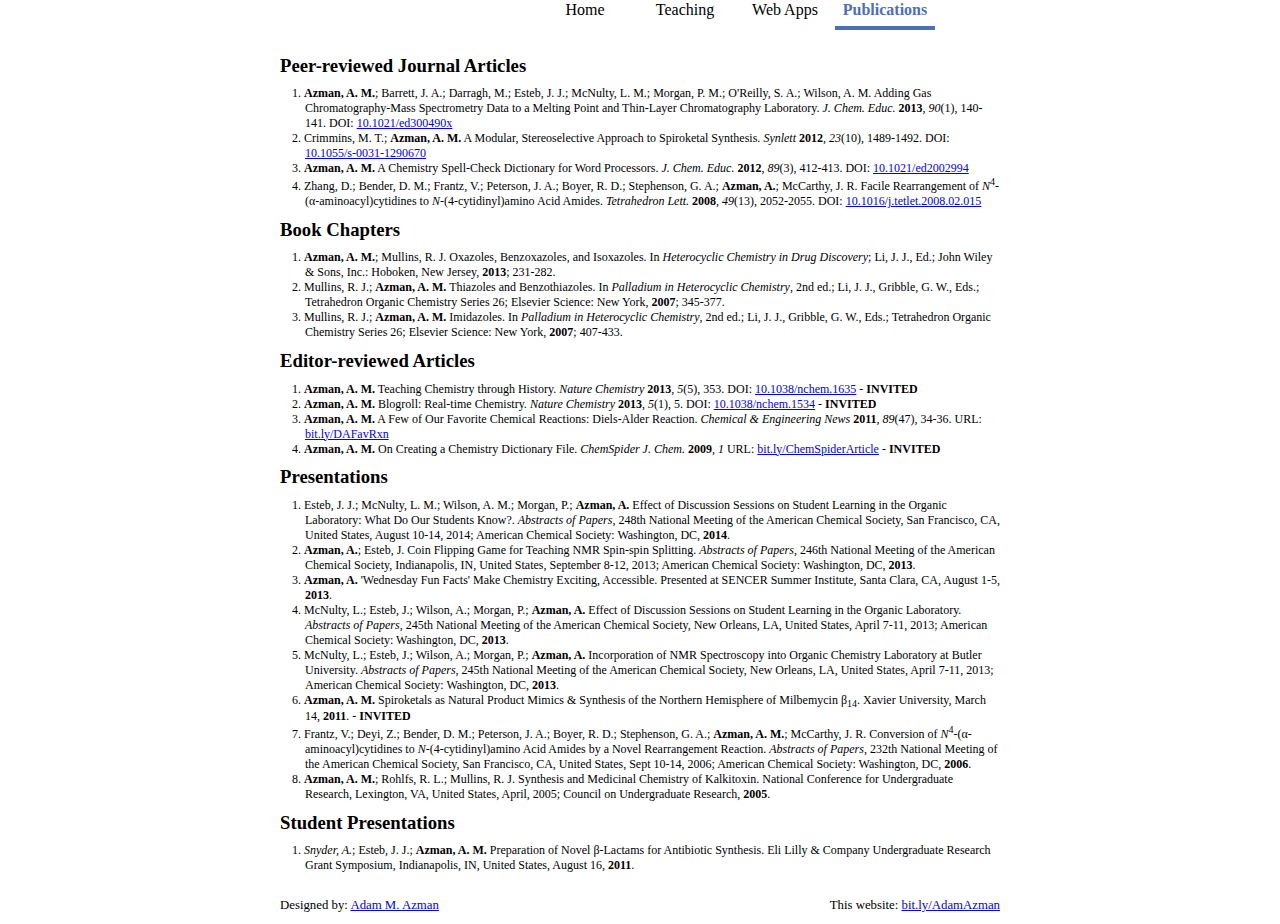
==== pubs.html @ 22860b9c "sourcecode" ====
<!DOCTYPE html>
<html>
<head>
	<link rel="shortcut icon" href="favicon.ico">
	<meta http-equiv="X-UA-Compatible" content="IE=edge" />
	<link rel="stylesheet" type="text/css" href="style.css" />
	<script type="text/javascript" src="https://ajax.googleapis.com/ajax/libs/jquery/1.7.2/jquery.min.js"></script>
	<script type="text/javascript" src="refsScript.js"></script>
	<meta charset="UTF-8" />
	<title>Adam M. Azman, Ph.D.</title>
</head>
<body>
	<div id='headLine'></div>
	
	<div id='navBar'>
		<h1>Adam M. Azman, Ph.D.</h1>
		<ul>
			<li><a href="index.html"><span>Home</span></a></li>
			<li><a href="teaching.html"><span>Teaching</span></a></li>
			<li><a href="webapps.html"><span>Web Apps</span></a></li>
			<li><span class="selected">Publications</span></li>
		</ul>
	</div>
	
	<div id='content'>
		<div class='pubs page'>
		</div>
	</div>
	
	<div id='footer'>
		<div id='footLeft'>Designed by: <a href="mailto:AAzman@butler.edu">Adam M. Azman</a></div> <div id='footRight'>This website: <a href="http://bit.ly/AdamAzman">bit.ly/AdamAzman</a></div>
	</div>
	<div id='footLine'></div>
	
<!-- Start of StatCounter Code for Default Guide -->
<script type="text/javascript">
var sc_project=9137617; 
var sc_invisible=1; 
var sc_security="376f476a"; 
var scJsHost = (("https:" == document.location.protocol) ?
"https://secure." : "http://www.");
document.write("<sc"+"ript type='text/javascript' src='" +
scJsHost+
"statcounter.com/counter/counter.js'></"+"script>");
</script>
<noscript><div class="statcounter"><a title="web analytics"
href="http://statcounter.com/" target="_blank"><img
class="statcounter"
src="http://c.statcounter.com/9137617/0/376f476a/1/"
alt="web analytics"></a></div></noscript>
<!-- End of StatCounter Code for Default Guide -->


</body>
</html>
---- style.css ----
div {
	width:760px;
	margin:0 auto;
	padding:0 20px;
	background: url('img/body.gif') repeat-y;
}

h1, ul, li, p {
	margin:0;
	padding:0;
}

body {
	margin:0 auto;
}

div#headLine {
	background: url('img/headfoot.gif');
	height:1px;
}

div#header {
	text-indent:-5000px;
	height:25px;
	padding:7px 20px;
}

div#header > h1 {
	width:224px;
	height:24px;
	background: url('img/signature.png');
	float:right;
}

div#navBar {
	height:29px;
/*	border-bottom:1px solid red;*/
}

div#navBar > ul {
	margin-left:275px;
}

div#navBar > ul li {
	list-style:none;
	display:inline;
	text-align:center;
}

div#navBar > ul > li {
	float:left;
/*	border-bottom:1px solid #1F5C1F;*/
}

#navBar li a {
	text-decoration:none;
	color:black;
}

#navBar li  span {
	display:block;
	width:100px;
	cursor:pointer;
	height:25px;
}

#navBar li  span.selected {
	cursor:default;
}

#navBar li  span.selected, #navBar li  span:hover {
	border-bottom:4px solid #4e6fb5;
	font-weight:bold;
	color:#4e6fb5;
}

#navBar li  span.selected:hover {
	border-bottom:4px solid #4e6fb5;
	font-weight:bold;
	color:#4e6fb5;
}

#navBar li  span:hover {
	border-bottom:4px solid #89a3d9;
	font-weight:bold;
	color:#89a3d9;
}

div#navBar > h1 {
	text-indent:-9999px;
	width:224px;
	height:24px;
	background: url('img/signSmall.png');
	background-size:224px 24px;
	float:left;
}

div#content {
	padding-top:15px;
	padding-bottom:25px;
}

div#content > div {
	background:transparent;
}

div#imgContainer {
	background:transparent;
	width:282px;
	border:0px solid red;
	border-radius:10px;
	moz-border-radius:10px;
	webkit-border-radius:10px;
	padding:0;
	overflow:hidden;
}

img#myPic {
	margin:0 auto;
	display:block;
}

div#slogan {
	font-family:"Garamond",Serif;
	width:300px;
	text-align:center;
	margin:10px auto 0;
	font-size:120%;
	line-height:300%;
}

div#contactDiv {
    min-height:20px;
    margin:0 auto;
    padding:0;
    width:580px;
}

div.contact {
    background:transparent;
    margin:0;
    padding:5px 6px 0;
    float:left;
    height:30px;
    width:auto;
    display:table;
}

div.contact p {
    display: table-cell;
    vertical-align:middle;
    padding-left:2px;
    font-size:85%;
}

div.TPage h2,h3,h4 {
    line-height:20%;
}

div.TPage li {
    list-style:none;
}

div.TExp h3 {
    margin-left:20px;
}

div.TExp h4 {
    margin-left:50px;
}

div.TExp ul {
    margin-left:80px;
}

div.HonMem div {
    background:transparent;
}

div.wrapper {
    min-height:130px;
}

div.HMYear, div.HMList {
    float:left;
    width:auto;
}

div.TPhil {
    clear:both;
    padding-top:1px;
}

div.webapp {
    min-height:905px;
}

div.appBlock {
	background:transparent;
	clear:both;
	padding:0;
	margin-bottom:5px;
	height:80px;
	width:520px;
}

div.appBlock > p {
	margin-right:12px;
	width:440px;
	font-size:80%;
}

div.thumbContainer {
	background:transparent;
	width:50px;
	height:50px;
	border:2px solid #4e6fb5;
	border-radius:10px;
	moz-border-radius:10px;
	webkit-border-radius:10px;
	padding:0;
	overflow:hidden;
	float:right;
	margin-right:25px;
}

div.WAWidget {
    width:320px;
    height:165px;
    background:transparent;
    margin:0;
    float:left;
}

div.WAWidget div {
    width:auto;
}

div.pubs {
    width:720px;
}

div.pubs p {
	font-size:75%;
	text-indent:-13px;
	margin-left:25px;
}

p#LinkBack {
    text-align:center;
    font-weight:bold;
}

p.intro {
    font-size:85%;
    text-indent:10px;
    padding:15px 15px;
}

div.WFFBox {
    text-align:center;
    padding-top:5px;
    padding-bottom:5px;
}

div.WFFBox img {
    width:400px;
}

div#footer {
	clear:both;
	min-height:25px;
	font-size:80%;
}

div#footLeft {
    background:transparent;
    float:left;
    width:200px;
}

div#footRight {
    background:transparent;
    float:right;
    width:200px;
	text-align:right;
}

div#footLine {
	clear:both;
	background: url('img/headfoot.gif');
	height:1px;
}
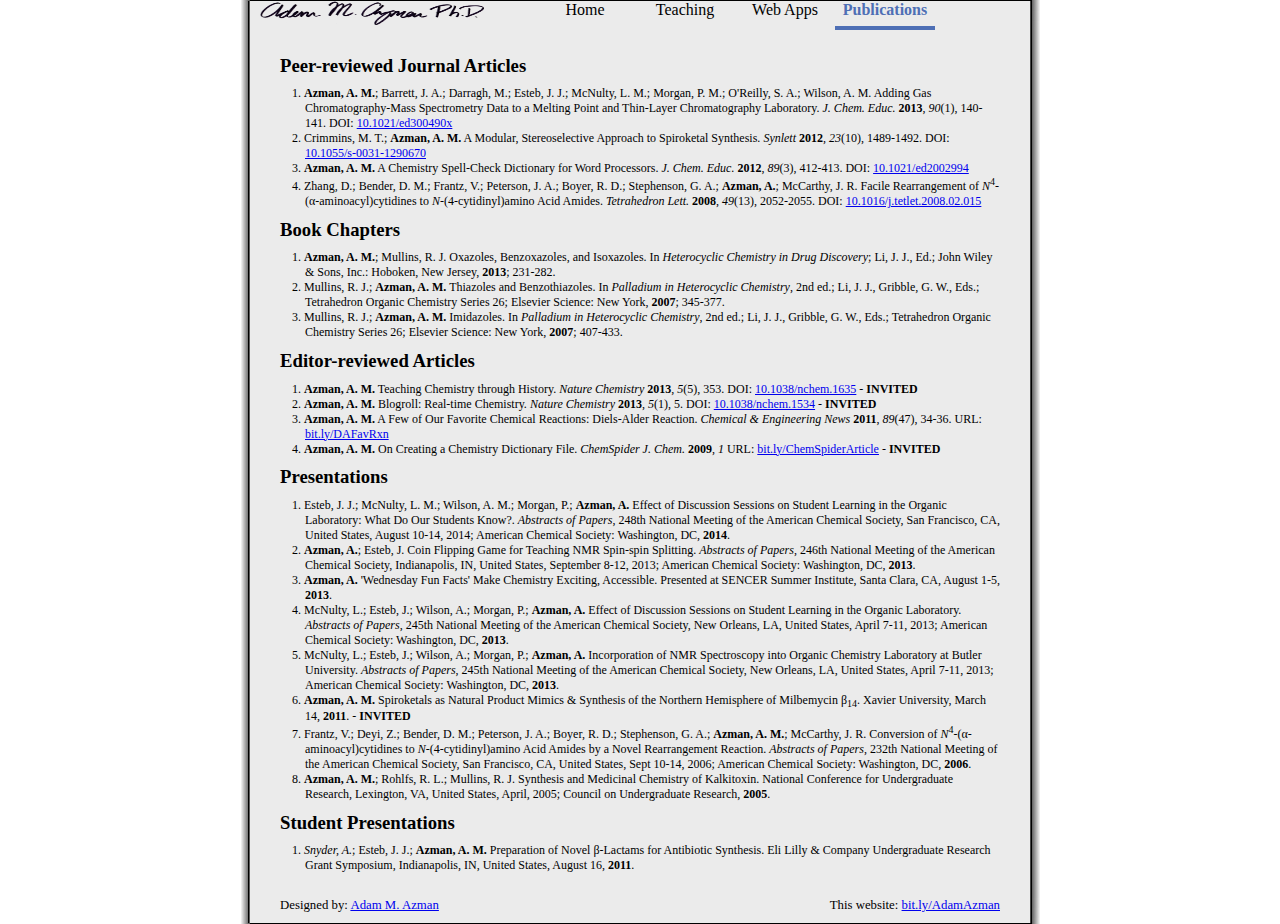
==== commit f19a55f4: "change home url from index.html to adamazman.com" ====
--- a/pubs.html
+++ b/pubs.html
@@ -15,7 +15,7 @@
 	<div id='navBar'>
 		<h1>Adam M. Azman, Ph.D.</h1>
 		<ul>
-			<li><a href="index.html"><span>Home</span></a></li>
+			<li><a href="adamazman.com"><span>Home</span></a></li>
 			<li><a href="teaching.html"><span>Teaching</span></a></li>
 			<li><a href="webapps.html"><span>Web Apps</span></a></li>
 			<li><span class="selected">Publications</span></li>
